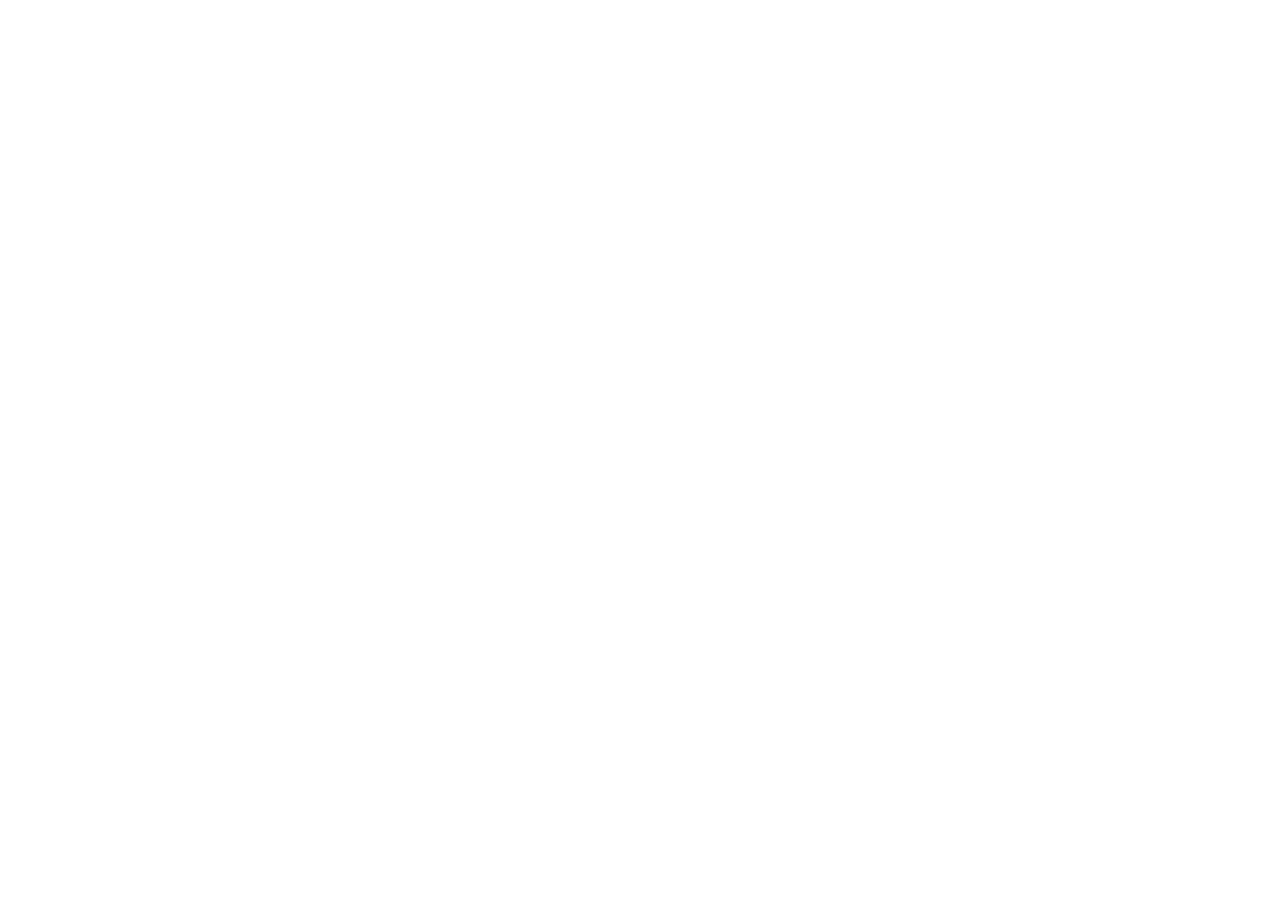
==== index.html @ ae93ccc1 "primer commit" ====
<!DOCTYPE html>
<html lang="en">
<head>
    <meta charset="UTF-8">
    <meta name="viewport" content="width=device-width, initial-scale=1.0">
    <script src="./main.js"></script>
    <title>Entregable 1 CoderHouse</title>
</head>
<body>
    
</body>
</html>
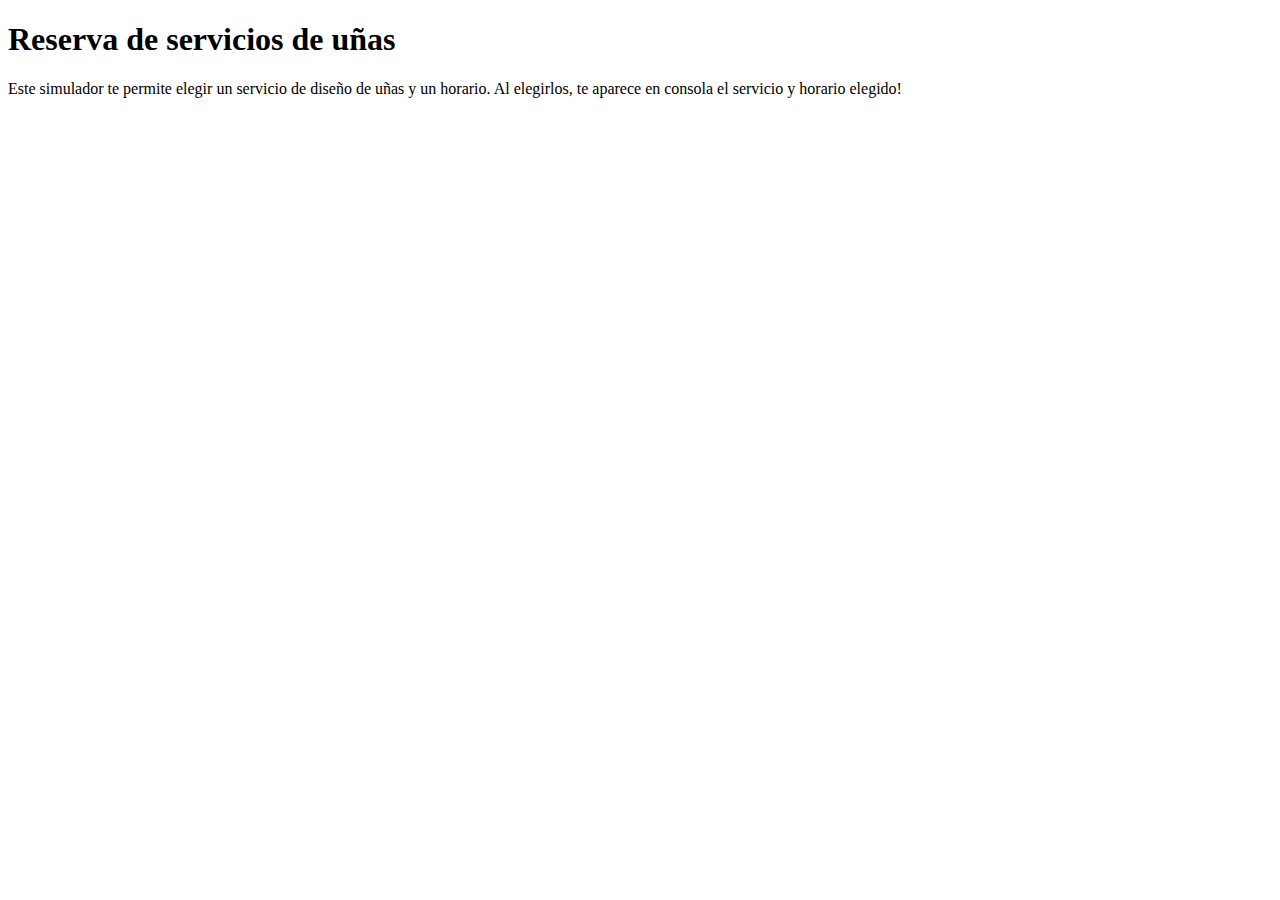
==== commit c89828e2: "finalizo ejercicio" ====
--- a/index.html
+++ b/index.html
@@ -3,10 +3,11 @@
 <head>
     <meta charset="UTF-8">
     <meta name="viewport" content="width=device-width, initial-scale=1.0">
-    <script src="./main.js"></script>
+    <script defer src="./main.js"></script>
     <title>Entregable 1 CoderHouse</title>
 </head>
 <body>
-    
+    <h1>Reserva de servicios de uñas</h1>
+    <p>Este simulador te permite elegir un servicio de diseño de uñas y un horario. Al elegirlos, te aparece en consola el servicio y horario elegido!</p>
 </body>
 </html>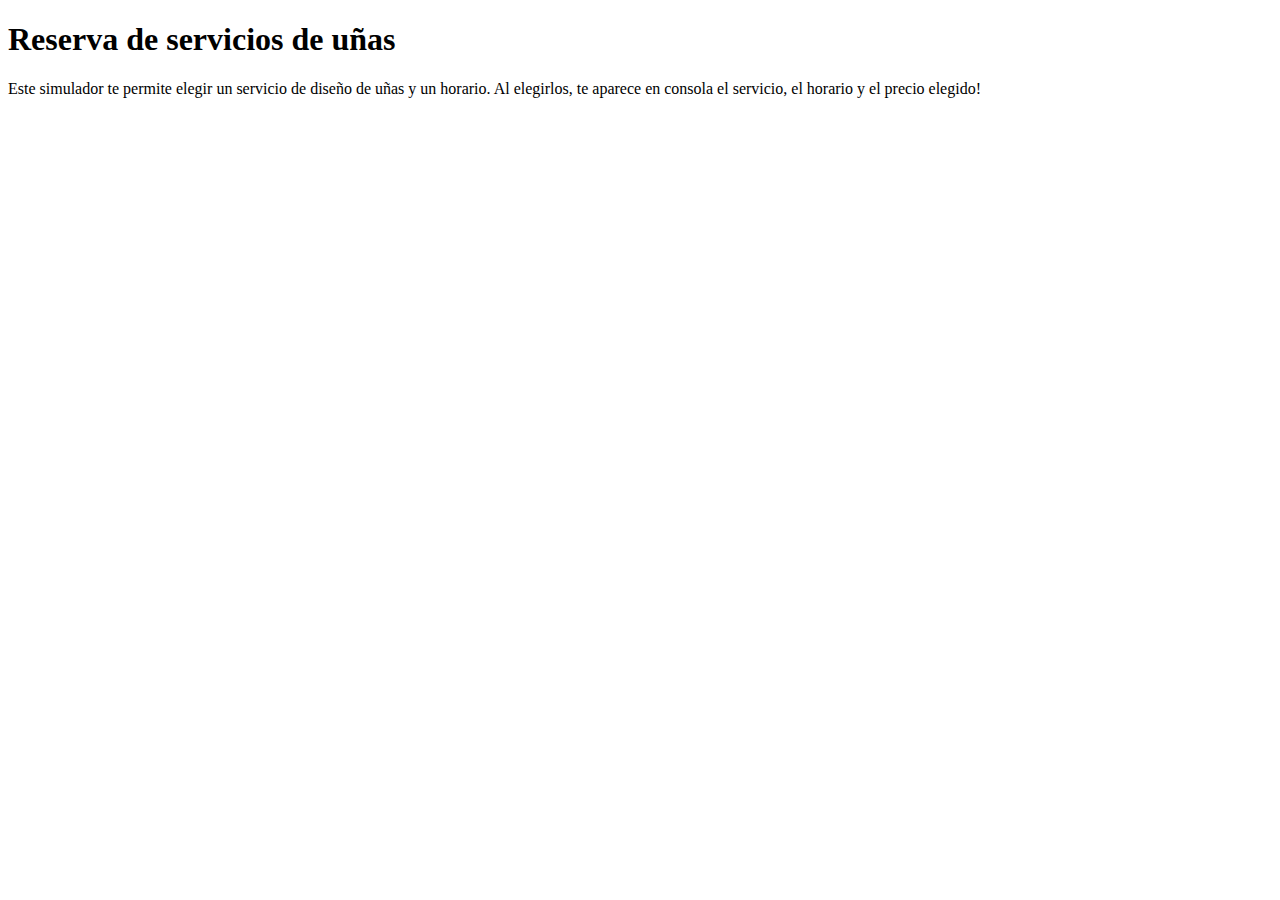
==== commit 1f15b9e8: "ultima correccion" ====
--- a/index.html
+++ b/index.html
@@ -8,6 +8,6 @@
 </head>
 <body>
     <h1>Reserva de servicios de uñas</h1>
-    <p>Este simulador te permite elegir un servicio de diseño de uñas y un horario. Al elegirlos, te aparece en consola el servicio y horario elegido!</p>
+    <p>Este simulador te permite elegir un servicio de diseño de uñas y un horario. Al elegirlos, te aparece en consola el servicio, el horario y el precio elegido!</p>
 </body>
 </html>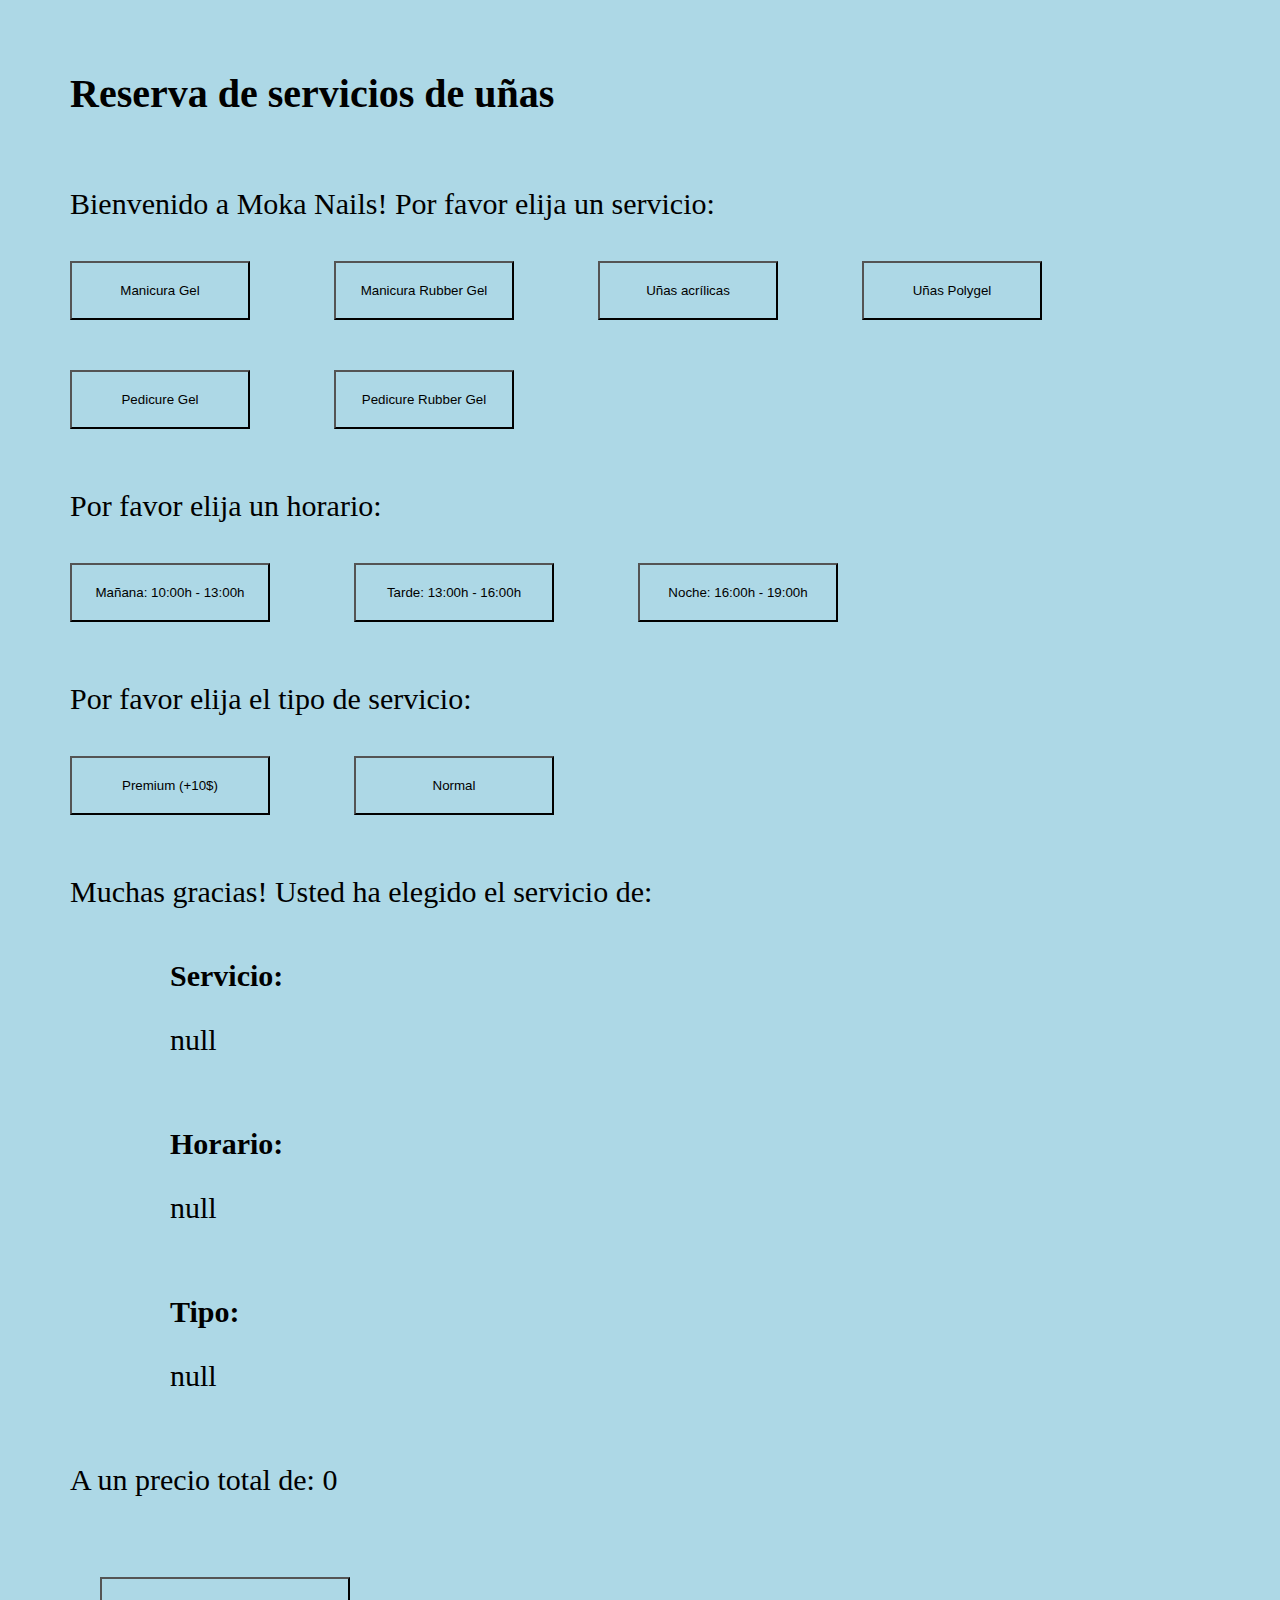
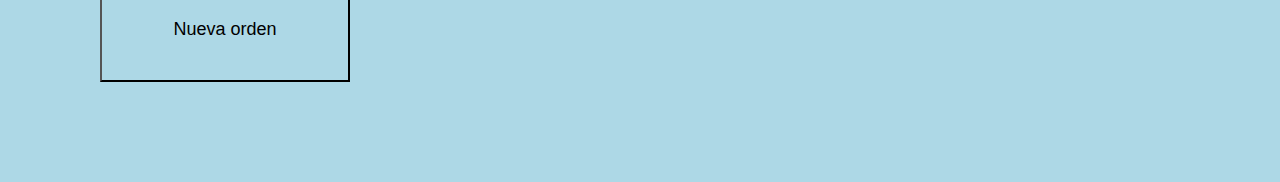
==== commit 39057fb1: "desafio entregable 2" ====
--- a/index.html
+++ b/index.html
@@ -3,11 +3,32 @@
 <head>
     <meta charset="UTF-8">
     <meta name="viewport" content="width=device-width, initial-scale=1.0">
+    <link rel="stylesheet" href="main.css" />
     <script defer src="./main.js"></script>
-    <title>Entregable 1 CoderHouse</title>
+    <title>Entregable 2 CoderHouse</title>
 </head>
 <body>
     <h1>Reserva de servicios de uñas</h1>
-    <p>Este simulador te permite elegir un servicio de diseño de uñas y un horario. Al elegirlos, te aparece en consola el servicio, el horario y el precio elegido!</p>
+
+    <p class="service-p">Bienvenido a Moka Nails! Por favor elija un servicio:</p>
+        <button id="button-service-1" onclick=service(1) class="button-service">Manicura Gel</button>
+        <button id="button-service-2" class="button-service" onclick=service(2)>Manicura Rubber Gel</button>
+        <button id="button-service-3" class="button-service" onclick=service(3)>Uñas acrílicas</button>
+        <button id="button-service-4" class="button-service" onclick=service(4)>Uñas Polygel</button>
+        <button id="button-service-5" class="button-service" onclick=service(5)>Pedicure Gel</button>
+        <button id="button-service-6" class="button-service" onclick=service(6)>Pedicure Rubber Gel</button>
+    <p class="horario-p">Por favor elija un horario:</p>
+        <button id="button-horario-1" class="button-horario" onclick=horario(1)>Mañana: 10:00h - 13:00h</button>
+        <button id="button-horario-2"  class="button-horario" onclick=horario(2)>Tarde: 13:00h - 16:00h</button>
+        <button id="button-horario-3"  class="button-horario" onclick=horario(3)>Noche: 16:00h - 19:00h</button>
+    <p class="horario-p">Por favor elija el tipo de servicio:</p>
+        <button id="button-tipo-1" class="button-type" onclick=tipo(1)>Premium (+10$)</button>
+        <button id="button-tipo-2" class="button-type" onclick=tipo(2)>Normal</button>
+    <p class="horario-p">Muchas gracias! Usted ha elegido el servicio de:</p>
+            <p class="resultado">Servicio: </p><p class="resultado-final" id="resultado-servicio"></p>
+            <p class="resultado">Horario: </p><p class="resultado-final" id="resultado-horario"></p>
+            <p class="resultado">Tipo: </p><p class="resultado-final" id="resultado-tipo"></p>
+    <p class="precio-p" id="precio-total">A un precio total de: </p>
+    <button id="button-new-order" onclick=reset()>Nueva orden</button>
 </body>
 </html>--- a/main.css
+++ b/main.css
@@ -0,0 +1,69 @@
+* {
+    padding: 0;
+    margin: 0;
+    background-color: lightblue;
+}
+
+h1 {
+    font-size: 40px;
+    padding: 70px;
+}
+
+p {
+    font-size: 30px;
+    padding: 0px 70px;
+}
+
+.horario-p {
+    font-size: 30px;
+    margin-top: 50px;
+}
+
+button {
+    width: 180px;
+    padding: 20px;
+    margin: 40px 10px 10px 70px;
+    overflow: auto;
+}
+
+button:hover {
+    background-color: rgb(150, 187, 200);
+    cursor: pointer;
+}
+
+.button-horario, .button-type {
+    width: 200px;
+    padding: 20px;
+    margin: 40px 10px 10px 70px;
+}
+
+.resultado {
+    font-size: 30px;
+    margin-top: 30px;
+    margin-left: 100px;
+    padding: 20px 70px 10px 70px;
+    font-weight: bold;
+}
+
+.precio-p {
+    font-size: 30px;
+    margin: 50px 0 40px 0;
+}
+
+.resultado-final{
+    padding: 20px 70px 20px 70px;
+    margin-left: 100px;
+}
+
+#button-new-order {
+    font-size: large;
+    width: 250px;
+    padding: 40px;
+    margin: 40px 10px 100px 100px;
+    overflow: auto;
+}
+
+#button-new-order:hover {
+    background-color: rgb(150, 187, 200);
+    cursor: pointer;
+}
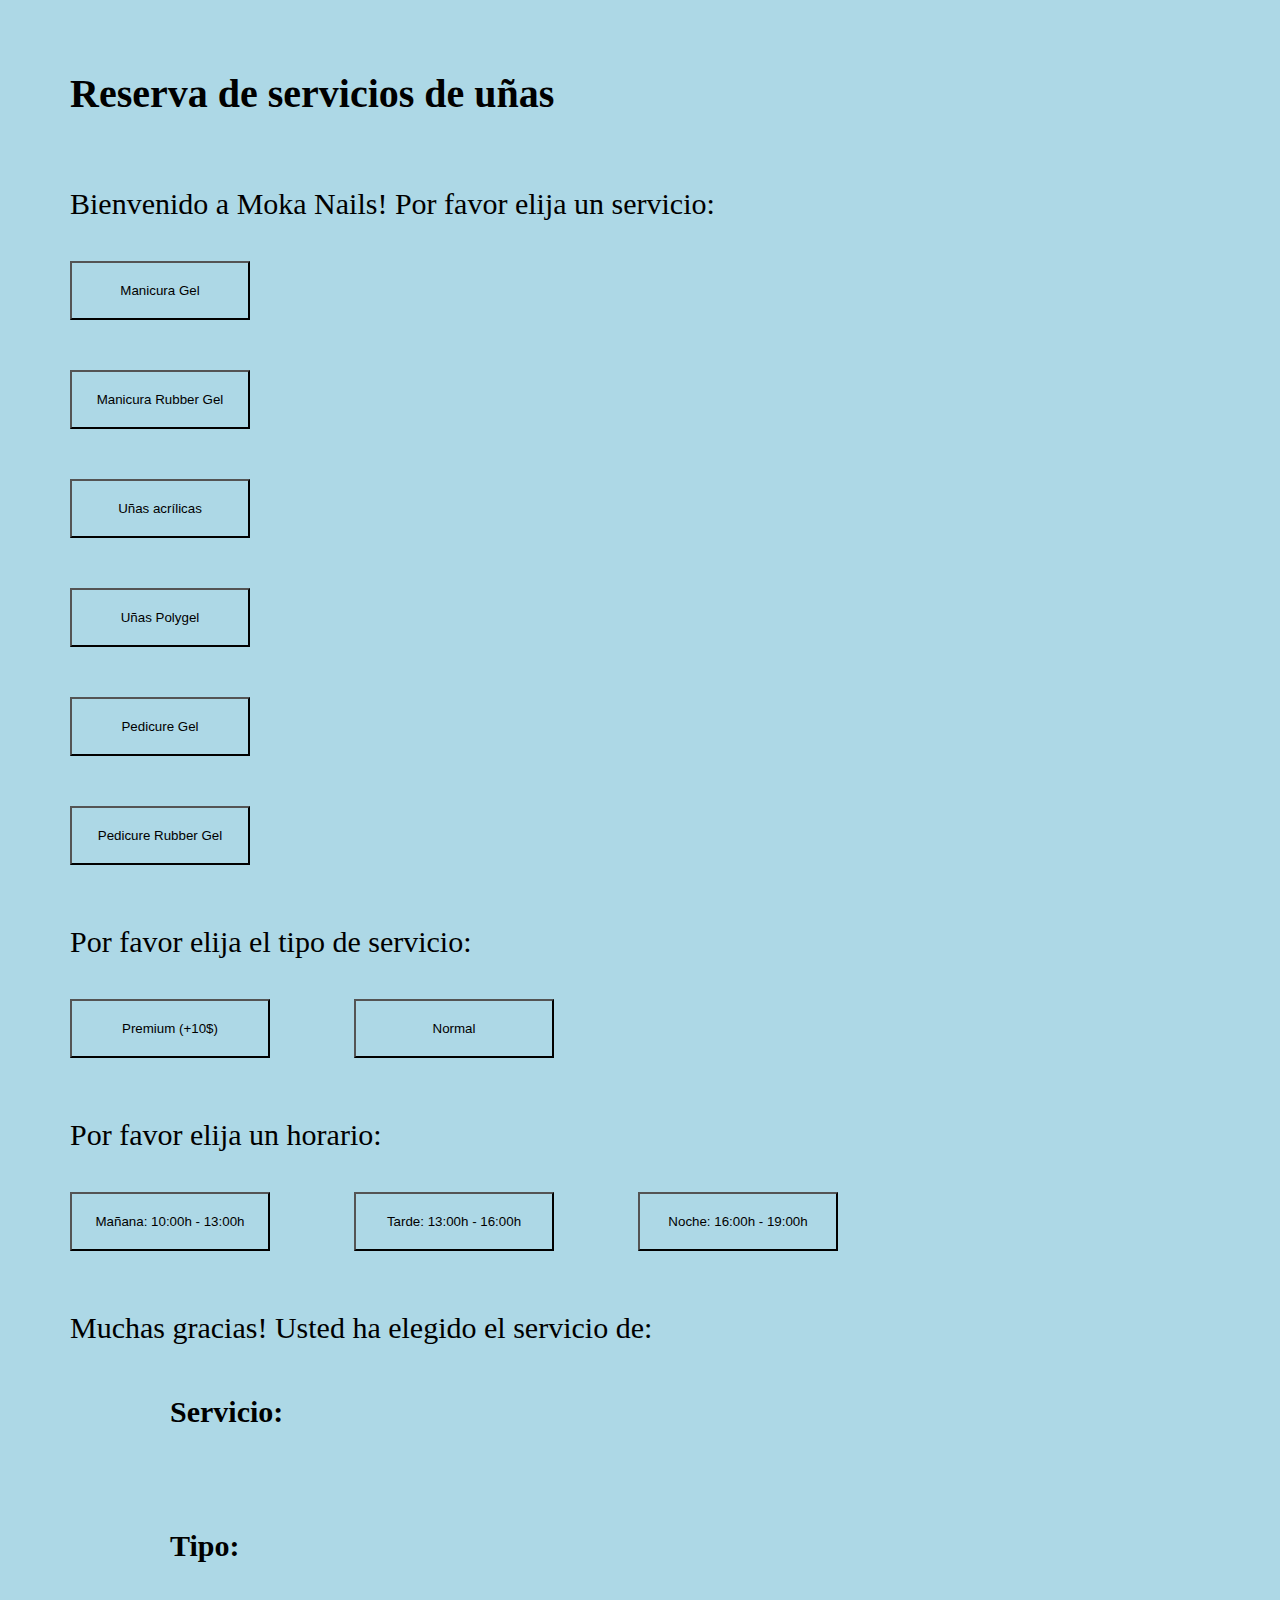
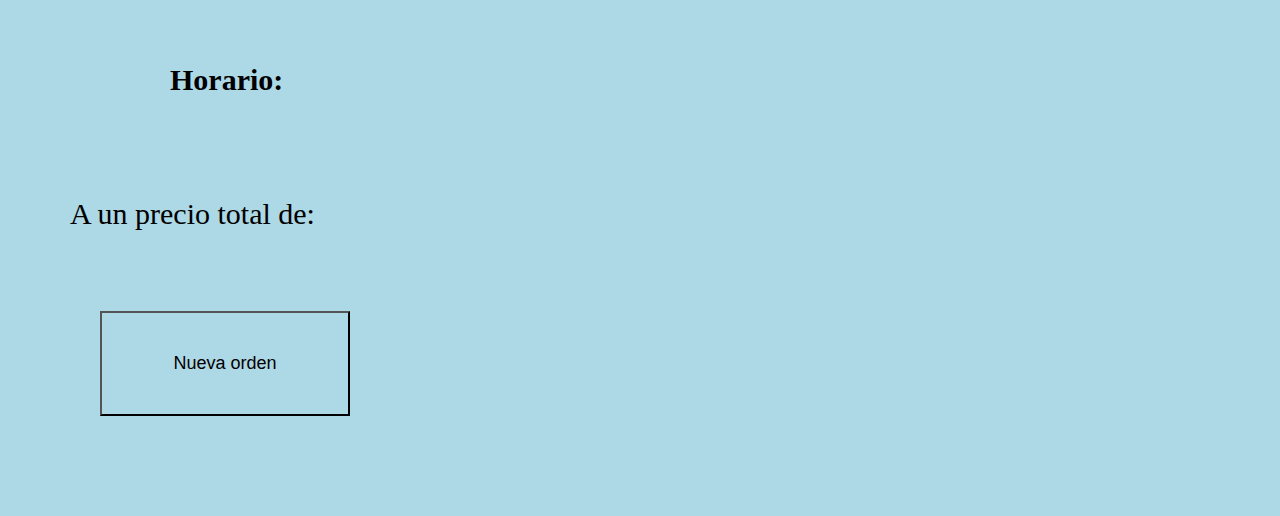
==== commit f3886600: "eventos en archivo js" ====
--- a/index.html
+++ b/index.html
@@ -4,31 +4,30 @@
     <meta charset="UTF-8">
     <meta name="viewport" content="width=device-width, initial-scale=1.0">
     <link rel="stylesheet" href="main.css" />
-    <script defer src="./main.js"></script>
+    <script defer src="./main2.js"></script>
     <title>Entregable 2 CoderHouse</title>
 </head>
 <body>
     <h1>Reserva de servicios de uñas</h1>
 
     <p class="service-p">Bienvenido a Moka Nails! Por favor elija un servicio:</p>
-        <button id="button-service-1" onclick=service(1) class="button-service">Manicura Gel</button>
-        <button id="button-service-2" class="button-service" onclick=service(2)>Manicura Rubber Gel</button>
-        <button id="button-service-3" class="button-service" onclick=service(3)>Uñas acrílicas</button>
-        <button id="button-service-4" class="button-service" onclick=service(4)>Uñas Polygel</button>
-        <button id="button-service-5" class="button-service" onclick=service(5)>Pedicure Gel</button>
-        <button id="button-service-6" class="button-service" onclick=service(6)>Pedicure Rubber Gel</button>
+        <div id="button-service-container"></div>
+
+    <p class="horario-p">Por favor elija el tipo de servicio:</p>
+        <button id="button-tipo-1" class="button-type" >Premium (+10$)</button>
+        <button id="button-tipo-2" class="button-type" >Normal</button>
+
     <p class="horario-p">Por favor elija un horario:</p>
-        <button id="button-horario-1" class="button-horario" onclick=horario(1)>Mañana: 10:00h - 13:00h</button>
-        <button id="button-horario-2"  class="button-horario" onclick=horario(2)>Tarde: 13:00h - 16:00h</button>
-        <button id="button-horario-3"  class="button-horario" onclick=horario(3)>Noche: 16:00h - 19:00h</button>
-    <p class="horario-p">Por favor elija el tipo de servicio:</p>
-        <button id="button-tipo-1" class="button-type" onclick=tipo(1)>Premium (+10$)</button>
-        <button id="button-tipo-2" class="button-type" onclick=tipo(2)>Normal</button>
+        <button id="button-horario-1" class="button-horario")>Mañana: 10:00h - 13:00h</button>
+        <button id="button-horario-2"  class="button-horario">Tarde: 13:00h - 16:00h</button>
+        <button id="button-horario-3"  class="button-horario">Noche: 16:00h - 19:00h</button>
+
+
     <p class="horario-p">Muchas gracias! Usted ha elegido el servicio de:</p>
             <p class="resultado">Servicio: </p><p class="resultado-final" id="resultado-servicio"></p>
+            <p class="resultado">Tipo: </p><p class="resultado-final" id="resultado-tipo"></p>
             <p class="resultado">Horario: </p><p class="resultado-final" id="resultado-horario"></p>
-            <p class="resultado">Tipo: </p><p class="resultado-final" id="resultado-tipo"></p>
     <p class="precio-p" id="precio-total">A un precio total de: </p>
-    <button id="button-new-order" onclick=reset()>Nueva orden</button>
+    <button id="button-new-order">Nueva orden</button>
 </body>
 </html>--- a/main.css
+++ b/main.css
@@ -67,3 +67,12 @@
     background-color: rgb(150, 187, 200);
     cursor: pointer;
 }
+
+
+
+/* v2 */
+
+.button-service-container {
+    display: flex;
+    flex-direction: row;
+}
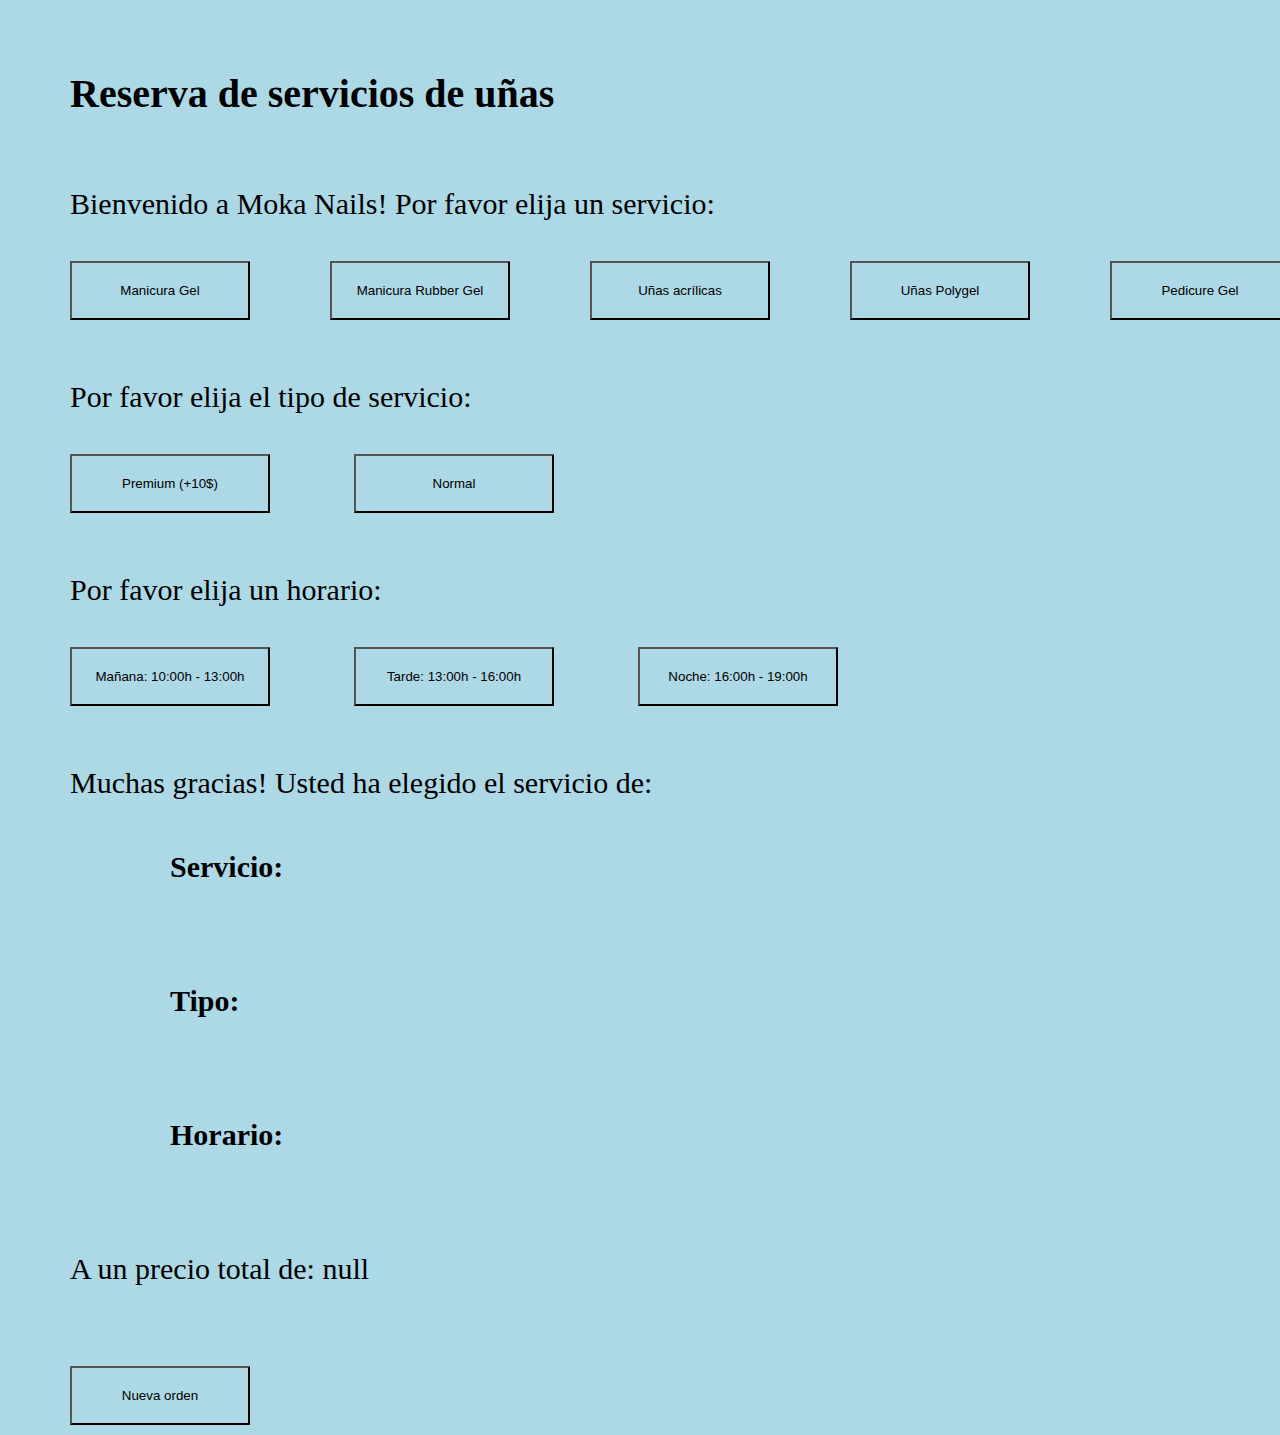
==== commit a98c7ff3: "agrego localStorage y reset button" ====
--- a/index.html
+++ b/index.html
@@ -28,6 +28,6 @@
             <p class="resultado">Tipo: </p><p class="resultado-final" id="resultado-tipo"></p>
             <p class="resultado">Horario: </p><p class="resultado-final" id="resultado-horario"></p>
     <p class="precio-p" id="precio-total">A un precio total de: </p>
-    <button id="button-new-order">Nueva orden</button>
+    <button id="button-reset">Nueva orden</button>
 </body>
 </html>--- a/main.css
+++ b/main.css
@@ -72,7 +72,10 @@
 
 /* v2 */
 
-.button-service-container {
+#button-service-container {
     display: flex;
     flex-direction: row;
 }
+
+
+
